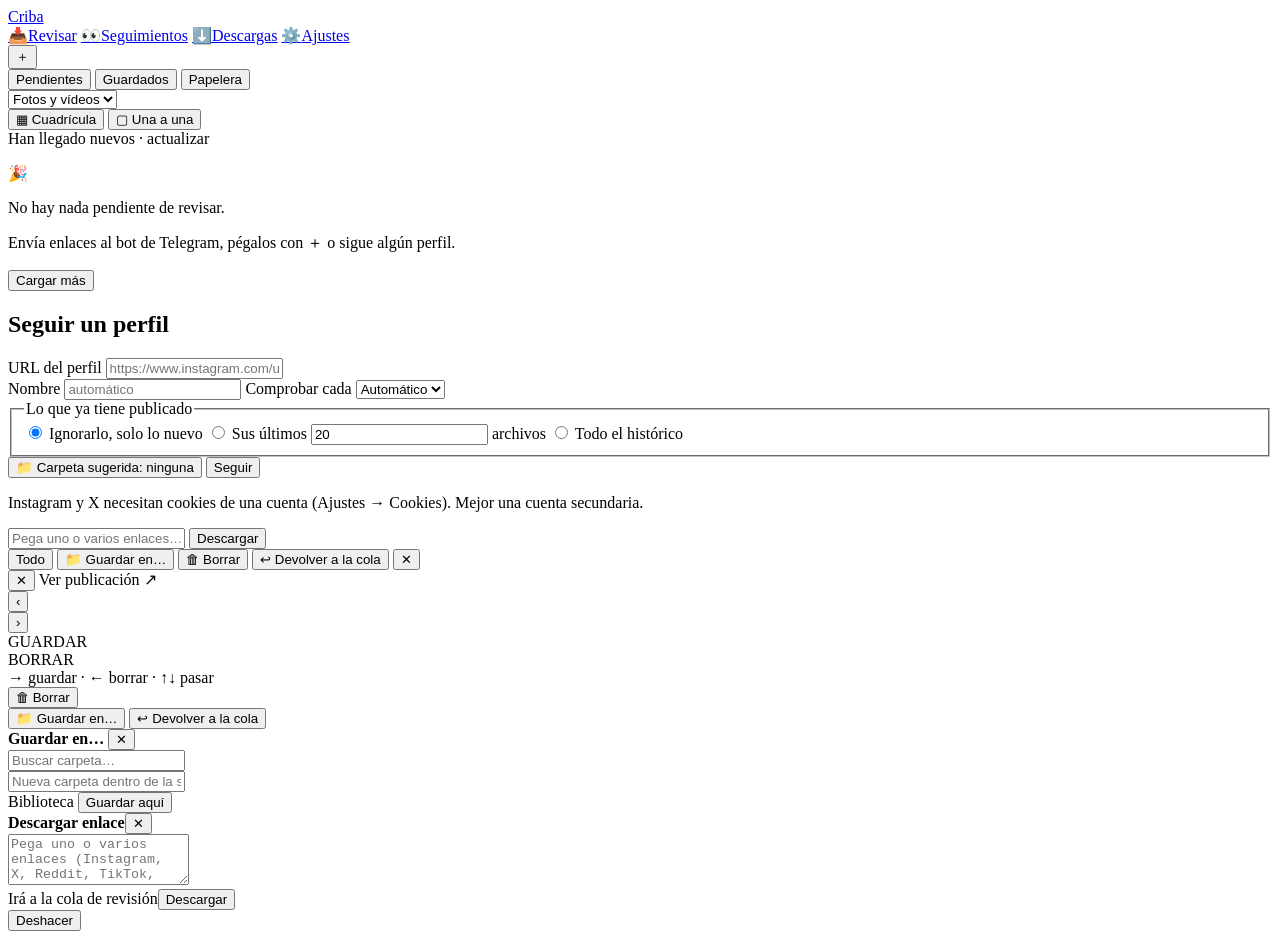
==== app/static/index.html @ 5ca1a8de "Criba: cola de revisión de fotos y vídeos para Unraid Servicio Docker con interfaz web (PC y móvil)," ====
<!doctype html>
<html lang="es">
<head>
<meta charset="utf-8">
<meta name="viewport" content="width=device-width, initial-scale=1, viewport-fit=cover">
<meta name="theme-color" content="#111214">
<title>Criba</title>
<link rel="icon" href="/static/icon.svg">
<link rel="manifest" href="/manifest.webmanifest">
<link rel="stylesheet" href="/static/style.css">
</head>
<body>
<header class="top">
  <a class="brand" href="#revisar"><img src="/static/icon.svg" alt="">Criba</a>
  <nav class="tabs" id="tabs">
    <a href="#revisar" data-view="revisar"><span class="ico">📥</span><span>Revisar</span><b class="badge" id="badge-pending"></b></a>
    <a href="#seguimientos" data-view="seguimientos"><span class="ico">👀</span><span>Seguimientos</span></a>
    <a href="#descargas" data-view="descargas"><span class="ico">⬇️</span><span>Descargas</span><b class="badge dim" id="badge-jobs"></b></a>
    <a href="#ajustes" data-view="ajustes"><span class="ico">⚙️</span><span>Ajustes</span></a>
  </nav>
  <button class="btn icon-btn" id="btn-add" title="Descargar enlace (N)" aria-label="Descargar enlace">＋</button>
</header>

<main>
  <!-- ======================= REVISAR ======================= -->
  <section id="view-revisar" class="view">
    <div class="toolbar">
      <div class="seg" id="status-seg">
        <button data-status="pending" class="on">Pendientes</button>
        <button data-status="kept">Guardados</button>
        <button data-status="trashed">Papelera</button>
      </div>
      <select id="kind-filter" aria-label="Tipo">
        <option value="">Fotos y vídeos</option>
        <option value="image">Solo fotos</option>
        <option value="video">Solo vídeos</option>
      </select>
      <div class="seg" id="mode-seg" title="Modo de revisión">
        <button data-mode="grid">▦ Cuadrícula</button>
        <button data-mode="focus">▢ Una a una</button>
      </div>
    </div>
    <div class="chips" id="chips"></div>
    <div class="newpill hidden" id="newpill">Han llegado nuevos · actualizar</div>
    <div class="grid" id="grid"></div>
    <div class="empty hidden" id="empty-review">
      <p class="big">🎉</p><p>No hay nada pendiente de revisar.</p>
      <p class="muted">Envía enlaces al bot de Telegram, pégalos con ＋ o sigue algún perfil.</p>
    </div>
    <button class="btn ghost hidden" id="more">Cargar más</button>
  </section>

  <!-- ======================= SEGUIMIENTOS ======================= -->
  <section id="view-seguimientos" class="view hidden">
    <form class="card form" id="sub-form">
      <h2>Seguir un perfil</h2>
      <label>URL del perfil
        <input name="url" required placeholder="https://www.instagram.com/usuario/  ·  https://x.com/usuario  ·  https://www.reddit.com/user/usuario">
      </label>
      <div class="row">
        <label>Nombre <input name="name" placeholder="automático"></label>
        <label>Comprobar cada
          <select name="interval_min">
            <option value="">Automático</option>
            <option value="30">30 min</option><option value="60">1 hora</option><option value="120">2 horas</option>
            <option value="360">6 horas</option><option value="720">12 horas</option><option value="1440">24 horas</option>
          </select>
        </label>
      </div>
      <fieldset class="initial">
        <legend>Lo que ya tiene publicado</legend>
        <label class="radio"><input type="radio" name="initial_mode" value="nuevo" checked> Ignorarlo, solo lo nuevo</label>
        <label class="radio"><input type="radio" name="initial_mode" value="n"> Sus últimos
          <input type="number" name="initial_n" min="1" value="20" class="tiny"> archivos</label>
        <label class="radio"><input type="radio" name="initial_mode" value="todo"> Todo el histórico</label>
      </fieldset>
      <div class="row end">
        <button type="button" class="btn ghost" id="sub-folder-btn">📁 Carpeta sugerida: <span>ninguna</span></button>
        <button class="btn primary" type="submit">Seguir</button>
      </div>
      <p class="hint">Instagram y X necesitan cookies de una cuenta (Ajustes → Cookies). Mejor una cuenta secundaria.</p>
    </form>
    <div id="subs"></div>
  </section>

  <!-- ======================= DESCARGAS ======================= -->
  <section id="view-descargas" class="view hidden">
    <form class="card form inline" id="dl-form">
      <input name="url" placeholder="Pega uno o varios enlaces…" required>
      <button class="btn primary" type="submit">Descargar</button>
    </form>
    <div id="jobs"></div>
  </section>

  <!-- ======================= AJUSTES ======================= -->
  <section id="view-ajustes" class="view hidden">
    <div id="settings"></div>
  </section>
</main>

<!-- barra de selección -->
<div class="selbar hidden" id="selbar">
  <span id="sel-count"></span>
  <button class="btn ghost" id="sel-all">Todo</button>
  <span class="sp"></span>
  <button class="btn primary" id="sel-move">📁 Guardar en…</button>
  <button class="btn danger" id="sel-trash">🗑 Borrar</button>
  <button class="btn primary hidden" id="sel-restore">↩ Devolver a la cola</button>
  <button class="btn ghost" id="sel-cancel" aria-label="Cancelar selección">✕</button>
</div>

<!-- visor / modo una a una -->
<div class="viewer hidden" id="viewer" tabindex="-1">
  <div class="v-top">
    <button class="btn icon-btn" id="v-close" aria-label="Cerrar">✕</button>
    <span id="v-pos" class="muted"></span>
    <span class="sp"></span>
    <a id="v-open" class="btn ghost small" target="_blank" rel="noopener">Ver publicación ↗</a>
  </div>
  <div class="v-stage" id="v-stage">
    <button class="v-nav prev" id="v-prev" aria-label="Anterior">‹</button>
    <div class="v-media" id="v-media"></div>
    <button class="v-nav next" id="v-next" aria-label="Siguiente">›</button>
    <div class="v-stamp keep">GUARDAR</div>
    <div class="v-stamp del">BORRAR</div>
    <div class="v-hint hidden" id="v-hint">→ guardar · ← borrar · ↑↓ pasar</div>
  </div>
  <div class="v-info">
    <div class="v-meta" id="v-meta"></div>
    <div class="v-caption" id="v-caption"></div>
  </div>
  <div class="v-actions" id="v-actions">
    <button class="btn danger big" id="v-trash" title="Borrar (Supr / X)">🗑 <span>Borrar</span></button>
    <div class="v-quick" id="v-quick"></div>
    <button class="btn primary big" id="v-move" title="Guardar en… (G)">📁 <span>Guardar en…</span></button>
    <button class="btn primary big hidden" id="v-restore">↩ <span>Devolver a la cola</span></button>
  </div>
</div>

<!-- selector de carpeta -->
<div class="sheet-bg hidden" id="picker">
  <div class="sheet" role="dialog" aria-label="Elegir carpeta">
    <div class="sheet-head">
      <b id="picker-title">Guardar en…</b>
      <button class="btn icon-btn" id="picker-close" aria-label="Cerrar">✕</button>
    </div>
    <input id="picker-search" placeholder="Buscar carpeta…" autocomplete="off">
    <div class="picker-list" id="picker-list"></div>
    <div class="picker-new">
      <span class="muted small" id="picker-parent"></span>
      <div class="row">
        <input id="picker-newname" placeholder="Nueva carpeta dentro de la seleccionada…" autocomplete="off">
      </div>
    </div>
    <div class="sheet-foot">
      <span class="muted small" id="picker-sel">Biblioteca</span>
      <button class="btn primary" id="picker-ok">Guardar aquí</button>
    </div>
  </div>
</div>

<!-- añadir enlace -->
<div class="sheet-bg hidden" id="adddlg">
  <form class="sheet small" id="add-form">
    <div class="sheet-head"><b>Descargar enlace</b><button type="button" class="btn icon-btn" data-close>✕</button></div>
    <textarea name="url" rows="3" placeholder="Pega uno o varios enlaces (Instagram, X, Reddit, TikTok, YouTube, webs…)" required></textarea>
    <div class="sheet-foot"><span class="muted small">Irá a la cola de revisión</span><button class="btn primary">Descargar</button></div>
  </form>
</div>

<div class="toast hidden" id="toast"><span id="toast-text"></span><button class="btn ghost small" id="toast-undo">Deshacer</button></div>

<script src="/static/app.js"></script>
</body>
</html>
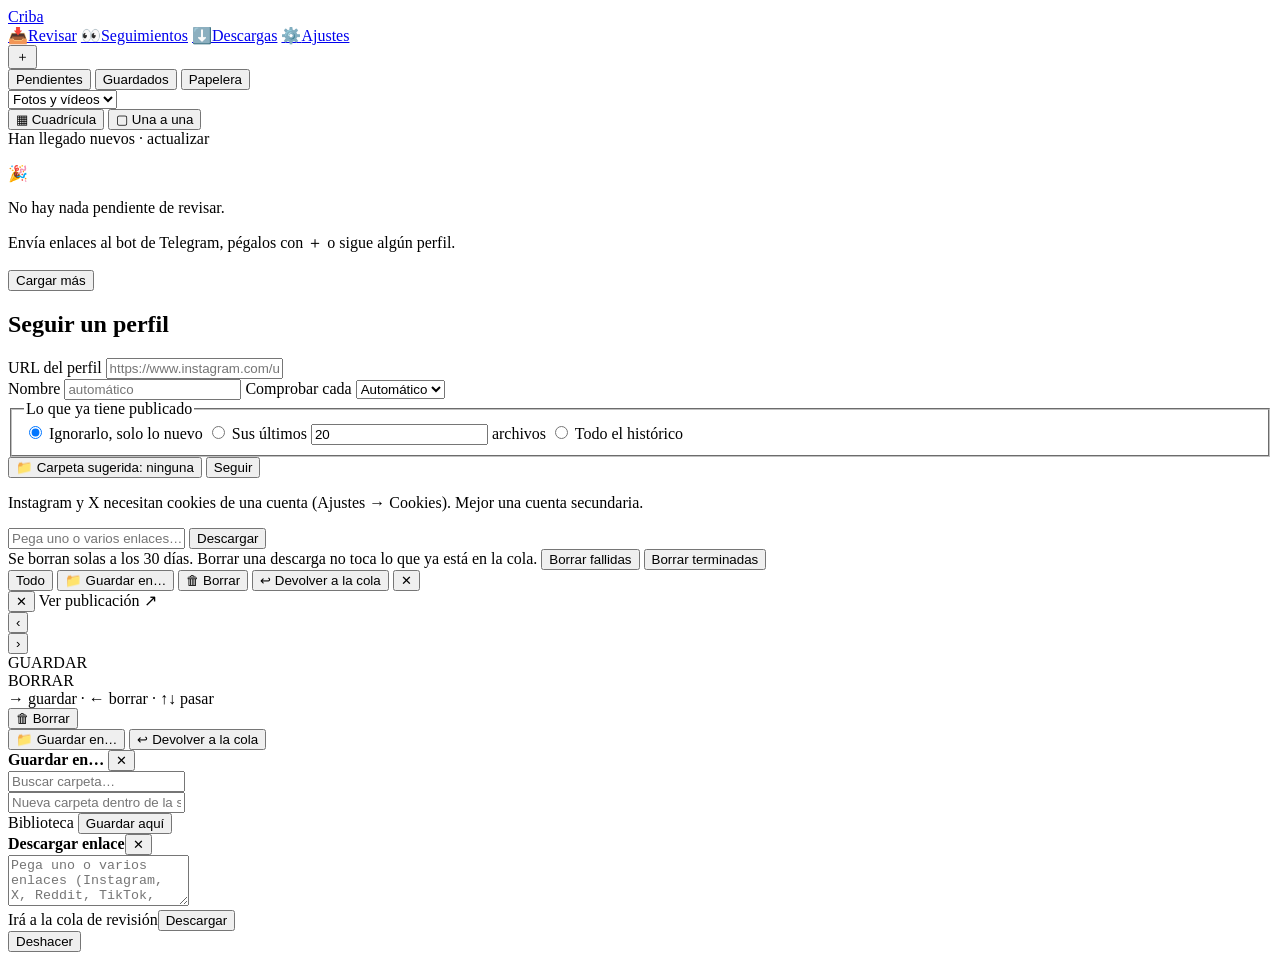
==== commit 125f1b15: "Borrar descargas fallidas o terminadas de la lista Botón ✕ por descarga y botones «Borrar fallidas» " ====
--- a/app/static/index.html
+++ b/app/static/index.html
@@ -89,6 +89,13 @@
       <input name="url" placeholder="Pega uno o varios enlaces…" required>
       <button class="btn primary" type="submit">Descargar</button>
     </form>
+    <div class="row end jobs-tools">
+      <span class="muted small">Se borran solas a los 30 días. Borrar una descarga no toca lo que ya está en la cola.</span>
+      <span>
+        <button class="btn small" id="jobs-clear-error">Borrar fallidas</button>
+        <button class="btn small ghost" id="jobs-clear-all">Borrar terminadas</button>
+      </span>
+    </div>
     <div id="jobs"></div>
   </section>
 
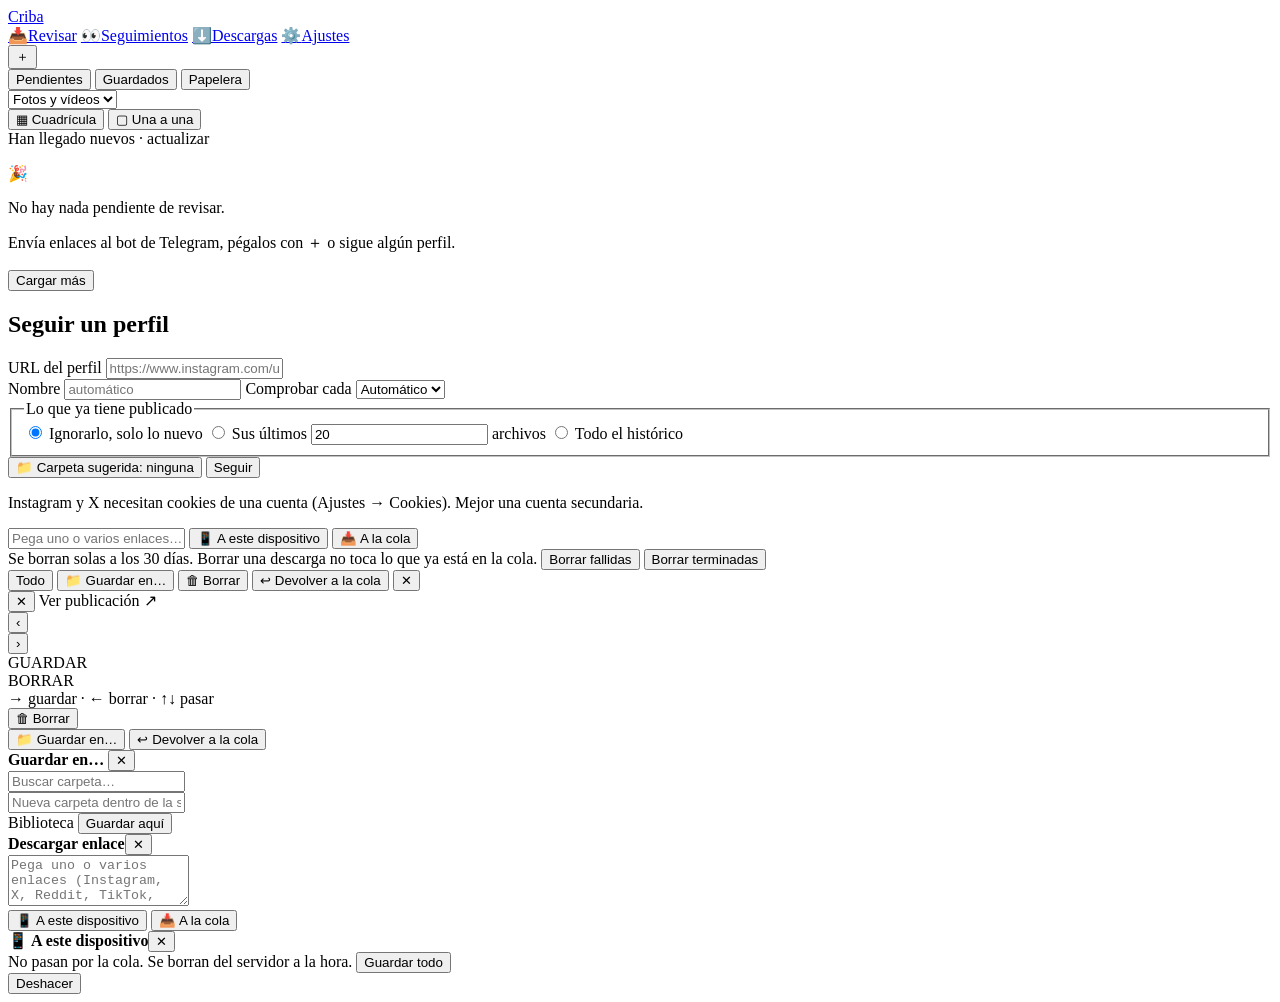
==== commit 1c32beca: "Descargar enlaces a este dispositivo desde la web Botón «📱 A este dispositivo» junto a «A la cola». " ====
--- a/app/static/index.html
+++ b/app/static/index.html
@@ -87,7 +87,8 @@
   <section id="view-descargas" class="view hidden">
     <form class="card form inline" id="dl-form">
       <input name="url" placeholder="Pega uno o varios enlaces…" required>
-      <button class="btn primary" type="submit">Descargar</button>
+      <button class="btn" type="button" data-device>📱 A este dispositivo</button>
+      <button class="btn primary" type="submit">📥 A la cola</button>
     </form>
     <div class="row end jobs-tools">
       <span class="muted small">Se borran solas a los 30 días. Borrar una descarga no toca lo que ya está en la cola.</span>
@@ -171,8 +172,23 @@
   <form class="sheet small" id="add-form">
     <div class="sheet-head"><b>Descargar enlace</b><button type="button" class="btn icon-btn" data-close>✕</button></div>
     <textarea name="url" rows="3" placeholder="Pega uno o varios enlaces (Instagram, X, Reddit, TikTok, YouTube, webs…)" required></textarea>
-    <div class="sheet-foot"><span class="muted small">Irá a la cola de revisión</span><button class="btn primary">Descargar</button></div>
+    <div class="sheet-foot add-foot">
+      <button type="button" class="btn" data-device>📱 A este dispositivo</button>
+      <button class="btn primary">📥 A la cola</button>
+    </div>
   </form>
+</div>
+
+<!-- descargas a este dispositivo -->
+<div class="sheet-bg hidden" id="devdlg">
+  <div class="sheet" role="dialog" aria-label="Descargas a este dispositivo">
+    <div class="sheet-head"><b>📱 A este dispositivo</b><button type="button" class="btn icon-btn" id="dev-close" aria-label="Cerrar">✕</button></div>
+    <div class="dev-list" id="dev-list"></div>
+    <div class="sheet-foot">
+      <span class="muted small">No pasan por la cola. Se borran del servidor a la hora.</span>
+      <button class="btn primary hidden" id="dev-all">Guardar todo</button>
+    </div>
+  </div>
 </div>
 
 <div class="toast hidden" id="toast"><span id="toast-text"></span><button class="btn ghost small" id="toast-undo">Deshacer</button></div>
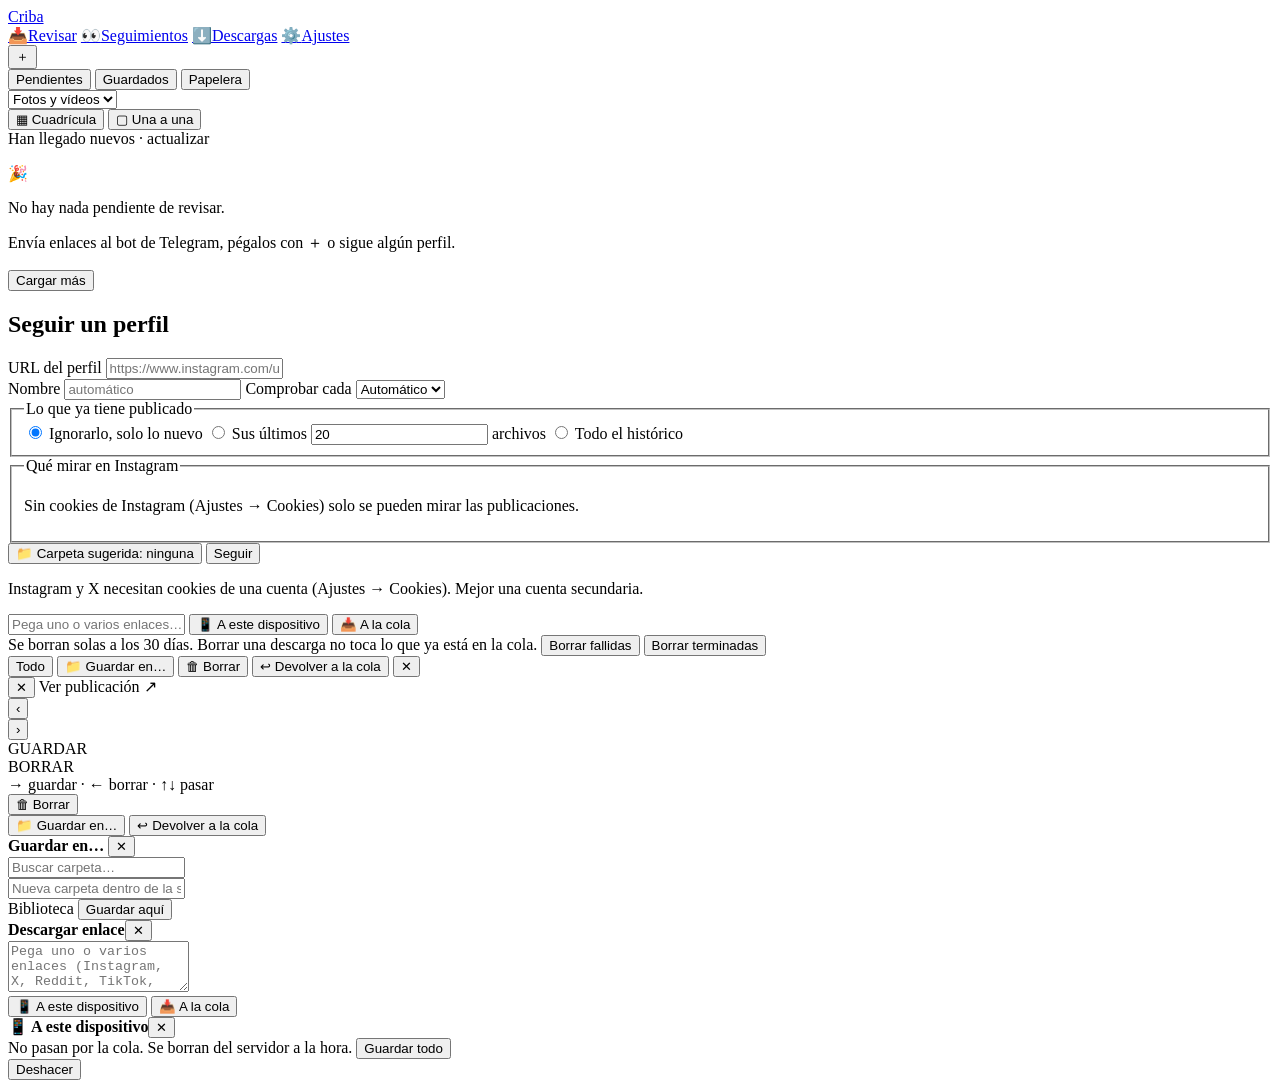
==== commit a299b622: "Instagram: elegir qué secciones seguir y mostrar la versión en Ajustes Cada seguimiento de Instagram" ====
--- a/app/static/index.html
+++ b/app/static/index.html
@@ -74,6 +74,11 @@
           <input type="number" name="initial_n" min="1" value="20" class="tiny"> archivos</label>
         <label class="radio"><input type="radio" name="initial_mode" value="todo"> Todo el histórico</label>
       </fieldset>
+      <fieldset class="hidden" id="ig-new">
+        <legend>Qué mirar en Instagram</legend>
+        <div class="checks" id="ig-new-checks"></div>
+        <p class="hint">Sin cookies de Instagram (Ajustes → Cookies) solo se pueden mirar las publicaciones.</p>
+      </fieldset>
       <div class="row end">
         <button type="button" class="btn ghost" id="sub-folder-btn">📁 Carpeta sugerida: <span>ninguna</span></button>
         <button class="btn primary" type="submit">Seguir</button>
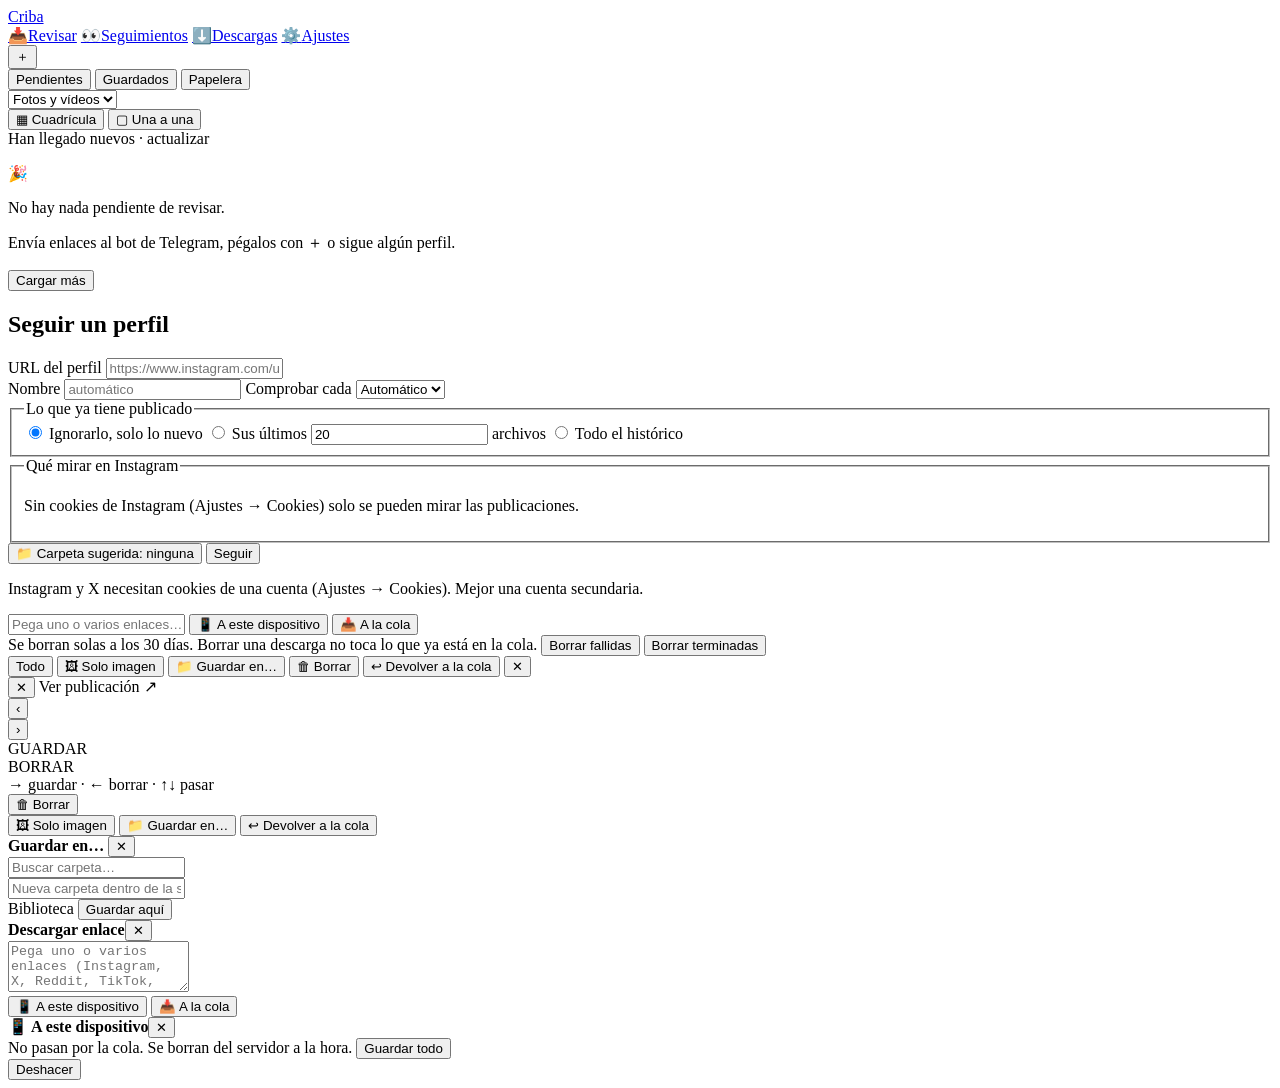
==== commit 81b39b15: "«Solo imagen» para vídeos e historias de Instagram sin buscar al usuario - Botón «🖼 Solo imagen» (te" ====
--- a/app/static/index.html
+++ b/app/static/index.html
@@ -116,6 +116,7 @@
   <span id="sel-count"></span>
   <button class="btn ghost" id="sel-all">Todo</button>
   <span class="sp"></span>
+  <button class="btn hidden" id="sel-frame" title="Cambiar los vídeos seleccionados por su primer fotograma">🖼 Solo imagen</button>
   <button class="btn primary" id="sel-move">📁 Guardar en…</button>
   <button class="btn danger" id="sel-trash">🗑 Borrar</button>
   <button class="btn primary hidden" id="sel-restore">↩ Devolver a la cola</button>
@@ -145,6 +146,7 @@
   <div class="v-actions" id="v-actions">
     <button class="btn danger big" id="v-trash" title="Borrar (Supr / X)">🗑 <span>Borrar</span></button>
     <div class="v-quick" id="v-quick"></div>
+    <button class="btn big hidden" id="v-frame" title="Quedarse solo con el fotograma que estás viendo (I)">🖼 <span>Solo imagen</span></button>
     <button class="btn primary big" id="v-move" title="Guardar en… (G)">📁 <span>Guardar en…</span></button>
     <button class="btn primary big hidden" id="v-restore">↩ <span>Devolver a la cola</span></button>
   </div>
